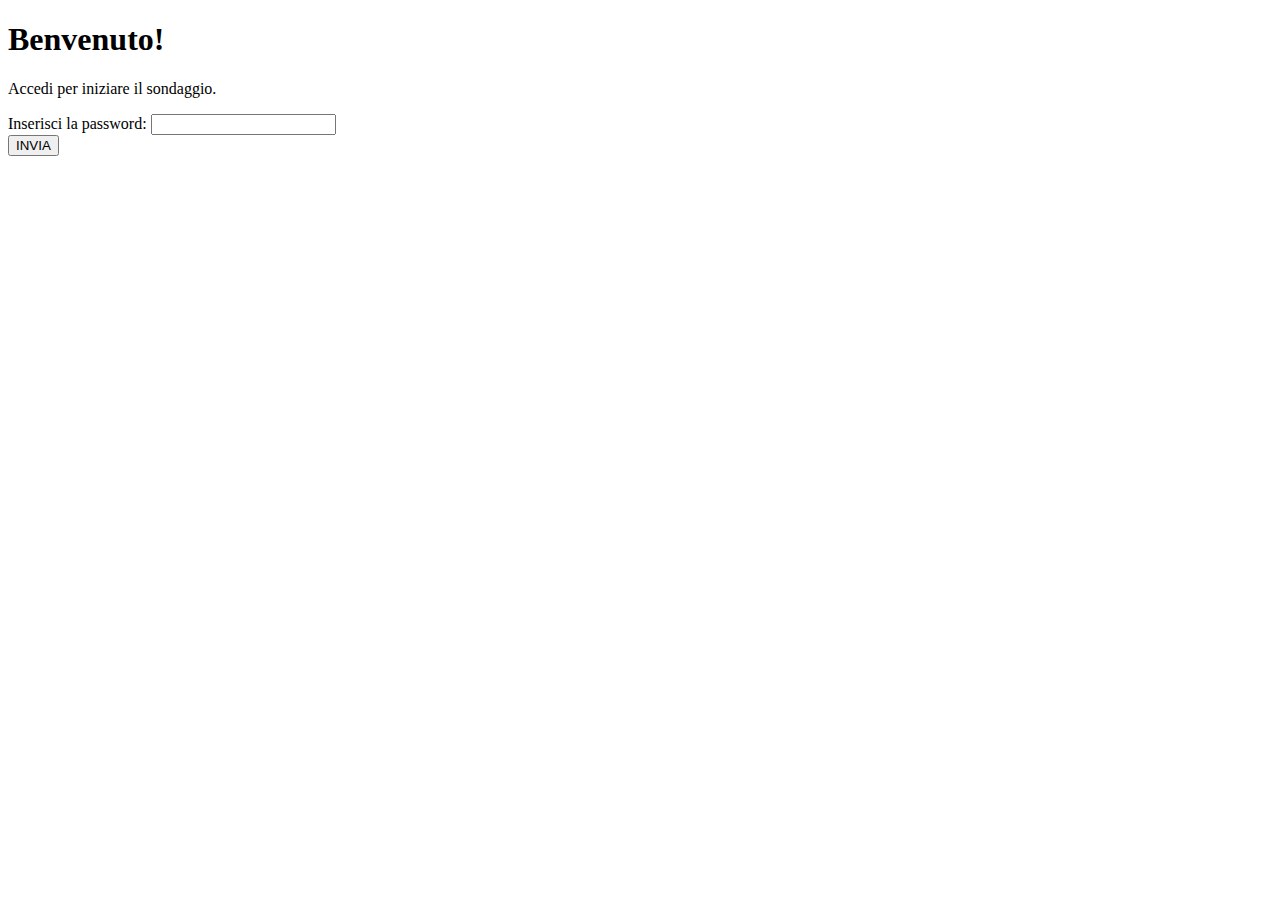
==== index.html @ 506a7d8b "Add files via upload" ====
<!DOCTYPE html>
<html lang="en">
<head>
    <meta charset="UTF-8">
    <meta http-equiv="X-UA-Compatible" content="IE=edge">
    <meta name="viewport" content="width=device-width, initial-scale=1.0">
    <title>Accedi</title>
</head>
<body>
    <h1>Benvenuto!</h1>
    <p>Accedi per iniziare il sondaggio.</p>
    <form action="controllo_psw.php" method="get">
        <label for="psw">Inserisci la password: </label>
        <input type="password" name="psw"><br>
        <input type="submit" value="INVIA">
    </form>
</body>
</html>
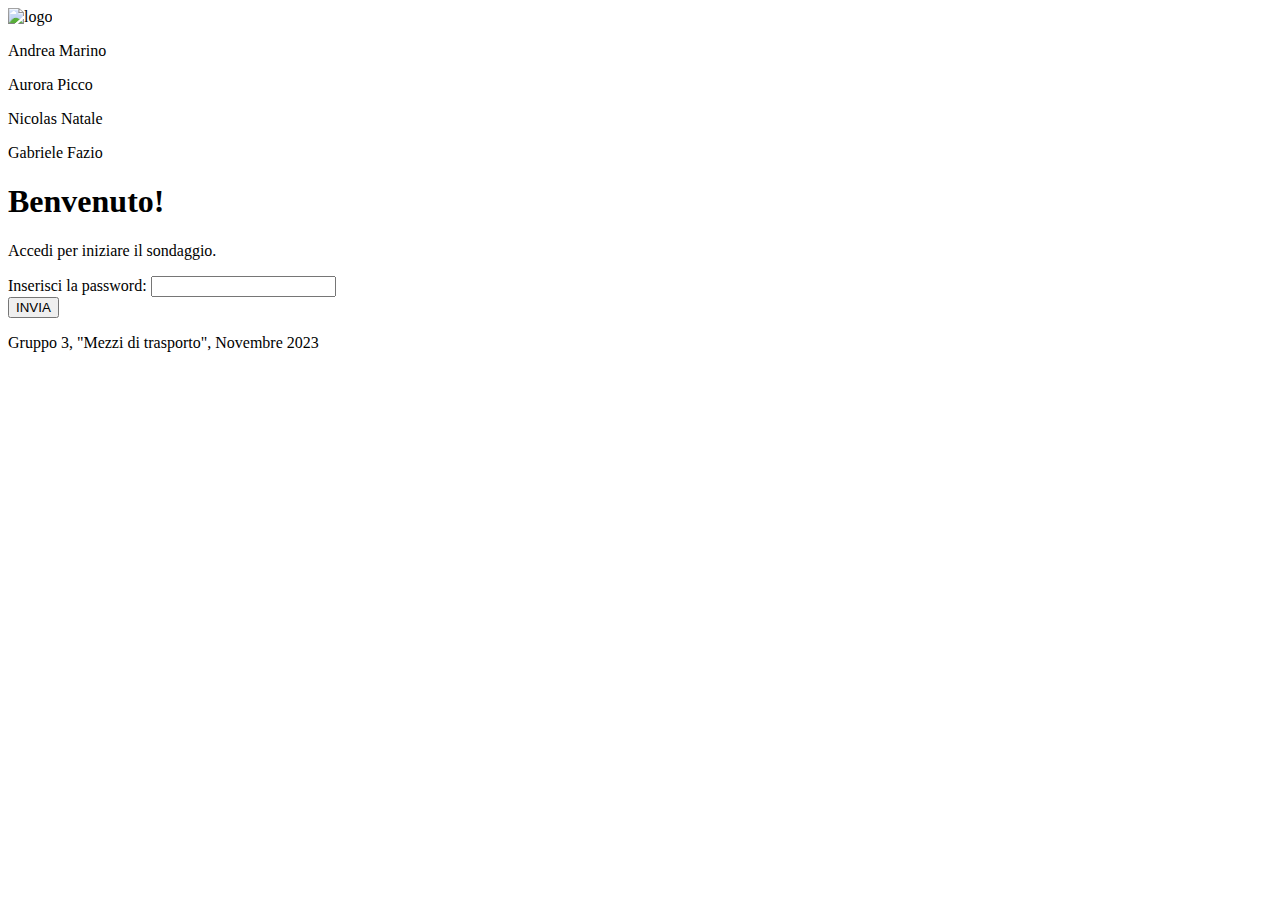
==== commit f553afaf: "Update index.html" ====
--- a/index.html
+++ b/index.html
@@ -1,3 +1,6 @@
+<?php
+?>
+
 <!DOCTYPE html>
 <html lang="en">
 <head>
@@ -5,14 +8,32 @@
     <meta http-equiv="X-UA-Compatible" content="IE=edge">
     <meta name="viewport" content="width=device-width, initial-scale=1.0">
     <title>Accedi</title>
+    <link type="text/css" rel="stylesheet" href="style.css">
 </head>
 <body>
-    <h1>Benvenuto!</h1>
-    <p>Accedi per iniziare il sondaggio.</p>
-    <form action="controllo_psw.php" method="get">
-        <label for="psw">Inserisci la password: </label>
-        <input type="password" name="psw"><br>
-        <input type="submit" value="INVIA">
-    </form>
+    <div class="homepage">
+        <header id="headerTop">
+
+            <img src="logo.jpg" alt="logo" id="logo">
+
+            <nav>
+                <p>Andrea Marino</p>
+                <p>Aurora Picco</p>
+                <p>Nicolas Natale</p>
+                <p>Gabriele Fazio</p>
+            </nav>
+
+        </header>
+        <h1>Benvenuto!</h1>
+        <p>Accedi per iniziare il sondaggio.</p>
+        <form action="checkPassord.php" method="get">
+            <label for="psw">Inserisci la password: </label>
+            <input type="password" name="psw"><br>
+            <input type="submit" value="INVIA">
+        </form>
+        <footer>
+            <p>Gruppo 3, "Mezzi di trasporto", Novembre 2023</p>
+        </footer>
+    </div>
 </body>
-</html>+</html>
